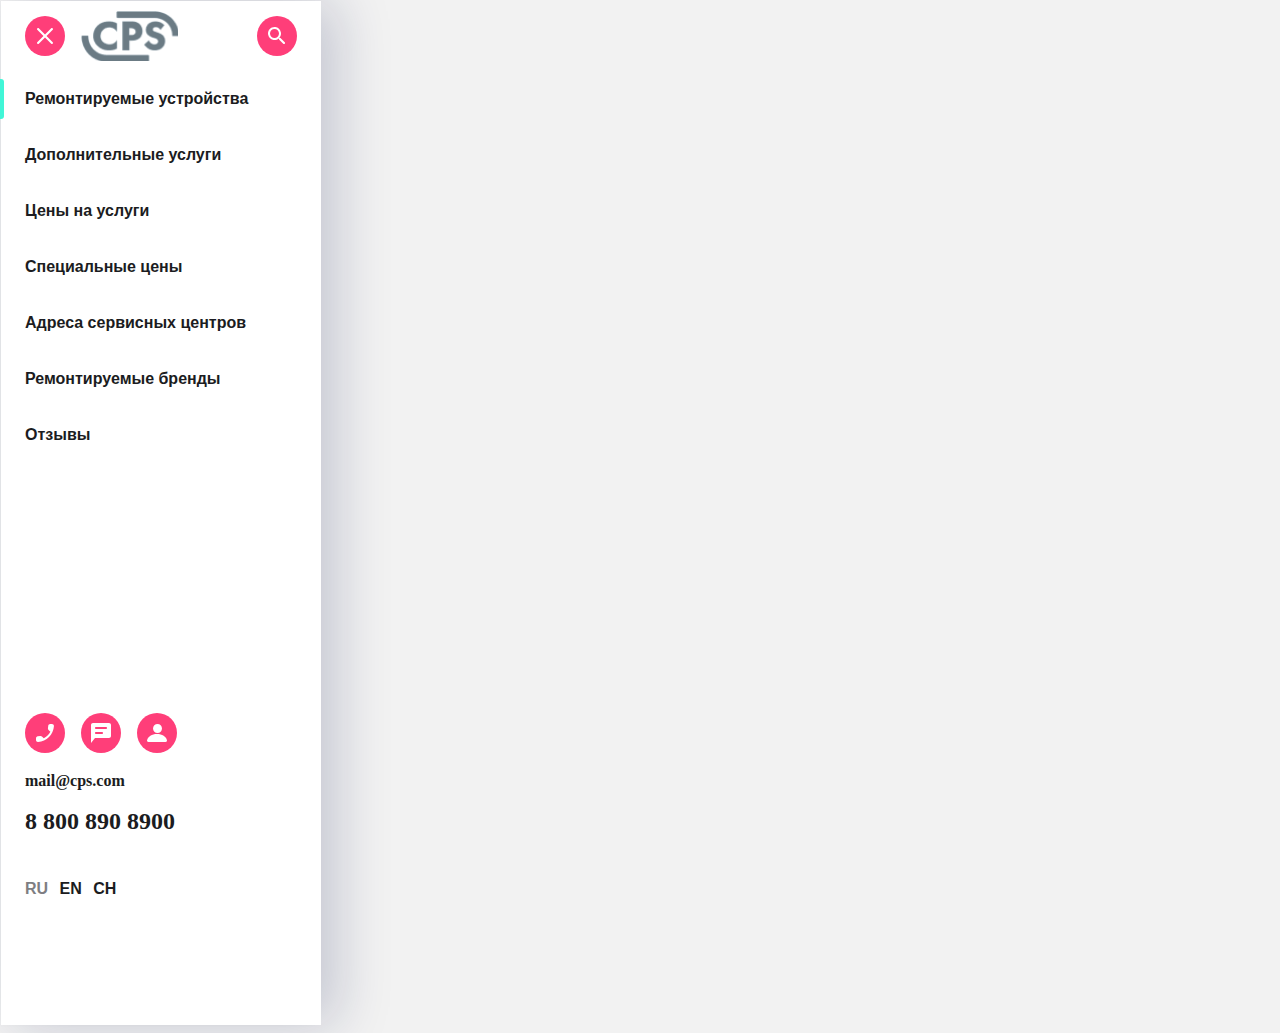
==== 1.4/index.html @ d7deee27 "ev" ====
<!DOCTYPE html>
<html lang="en">
<head>
	<meta charset="UTF-8">
	<meta http-equiv="X-UA-Compatible" content="IE=edge">
	<meta name="viewport" content="width=device-width, initial-scale=1.0">
	<link rel="stylesheet" href="style.css">
	<link rel="stylesheet" href="normalize.css">
	<title>1.4</title>
</head>
<body>
	<main>
		<header class="header">
			<div class="headerLeft">
				<a class="headerLeft__menu" href="#"></a>
				<a class="header__logo" href="#"></a>
			</div>
			<div class="headerRight">
			<a class="headerRight__search" href="#"></a>
		</div>
		</header>
		<div class="menu">
			<div class="menu__active">
				<span class="text__divider"></span>
			<a href="#" class="slideMenuBlock">
				<p class="slideMenuBlock-1__text slideMenuBlock_secondPos">Ремонтируемые устройства</p>
			</a>
		</div>
			<a href="#" class="slideMenuBlock slideMenuBlock_hidden">
				<p class="slideMenuBlock-7__text ">Дополнительные услуги</p>
			</a>
			<a href="#" class="slideMenuBlock">
				<p class="slideMenuBlock-3__text slideMenuBlock_thirdPos">Цены на услуги</p>
			</a>
			<a href="#" class="slideMenuBlock slideMenuBlock_fifthPos">
				<p class="slideMenuBlock-5__text">Специальные цены</p>
			</a>
			<a href="#" class="slideMenuBlock slideMenuBlock_fourthPos">
				<p class="slideMenuBlock-4__text">Адреса сервисных центров</p>
			</a>
			<a href="#" class="slideMenuBlock slideMenuBlock_firstPos">
				<p class="slideMenuBlock-2__text">Ремонтируемые бренды</p>
			</a>
			<a href="#" class="slideMenuBlock slideMenuBlock_sixthPos">
				<p class="slideMenuBlock-6__text ">Отзывы</p>
			</a>
		</div>
		<footer>
			<nav class="footer__menu">
				<a class="footer__menu__tel" href="tel:8 800 890 8900"></a>
		<a class="footer__menu__massage" href="mailto:mail@cps.com"></a>
		<a class="footer__menu__profile" href="#"></a>
			</nav>
			<a class="footer__email" href="mailto:mail@cps.com">mail@cps.com</a>
			<a class="footer__tel" href="tel:8 800 890 8900">8 800 890 8900</a>
		</footer>
	<div class="langPag">
		<a class="langPag__RU" href="#">RU</a>
		<a class="langPag__EN" href="#">EN</a>
		<a class="langPag__CH" href="#">CH</a>
	</div>
	</main>
</body>
</html>
---- 1.4/style.css ----
@font-face {
	font-family: 'TT Lakes';
	src: url(https://webfonts.pro/base-web-fonts/sans-serif-grotesque/897-tt-lakes.html);
}
body {
	min-width: 320px;
	background: #F2F2F2;
	font-family: 'TT Lakes', sans-serif;
}
main {
	width: 320px;
	height: 1024px;
	box-shadow: 0px 0px 2px 2px #B8FFEC;
	margin: -7px auto auto -7px;
	display: flex;
	flex-direction: column;
	background: #FFFFFF;
	box-shadow: -2px 0px 4px rgba(69, 79, 126, 0.02), 16px 0px 52px rgba(14, 24, 80, 0.2);
}
header {
	height: 70px;
	width: 320px;
	display: flex;
	flex-direction: row;
align-items: center;
justify-content: space-between;
}
.headerLeft {
	display: flex;
	flex-direction: row;

}
.headerLeft__menu {
	width: 40px;
	height: 40px;
	border-radius: 50%;
	background: #FF3E79;
	background-image: url(img/x.svg);
	background-repeat: no-repeat;
	background-position-x: center;
	background-position-y: center;
	margin: auto 16px auto 24px;
}
.header__logo {
	background-image: url(img/header__logo.png);
	height: 50.81px;
	width: 96.55px;
}
.headerRight {
	display: flex;
	flex-direction: row;

}
.headerRight__search {
	width: 40px;
	height: 40px;
	border-radius: 50%;
	background: #FF3E79;
	background-image: url(img/headerRight__search.svg);
	background-repeat: no-repeat;
	background-position-x: center;
	background-position-y: center;
	margin: auto 24px auto auto;
}
.menu {
	display: flex;
	flex-direction: column;
}
a {
	text-decoration: none;
	}
.slideMenuBlock {
	margin: auto 16px auto 24px;
	display: flex;
	align-items: center;
	color: #1B1C21;
	box-sizing: border-box;
	font-size: 16px;
	line-height: 24px;
	font-weight: 600;
}
	.menu__active {
		display: flex;
		align-items: center;
		flex-direction: row;
		justify-content: flex-start;
	}
	
		.text__divider {
			width: 6px;
			height: 40px;
			background: #41F6D7;
			border-radius: 20px;	
			margin-left: -3px;
			background-position-x: 30px;
			}
			.menu__active .slideMenuBlock {
				margin: auto 16px auto 21px;
			}
			footer {
		display: flex;
		flex-direction: column;
	
	}
	.footer__menu {
		display: flex;
		padding: 250px 0px 16px 0px;;
		}
	.footer__menu__tel {
		width: 40px;
		height: 40px;
		border-radius: 50%;
		background: #FF3E79;
		background-image: url(img/header__tel.svg);
		background-repeat: no-repeat;
		background-position-x: center;
		background-position-y: center;
		margin-left: 24px;
		}
		.footer__menu__massage {
			width: 40px;
			height: 40px;
			border-radius: 50%;
			background: #FF3E79;
			background-image: url(img/header__massage.svg);
			background-repeat: no-repeat;
			background-position-x: center;
			background-position-y: center;
			margin: 0px 16px 0px 16px;
			}
			.footer__menu__profile {
				width: 40px;
				height: 40px;
				border-radius: 50%;
				background: #FF3E79;
				background-image: url(img/header__profile.svg);
				background-repeat: no-repeat;
				background-position-x: center;
				background-position-y: center;
				}
				.footer__email {
					margin-left: 24px;
					font-family: TT Lakes;
					font-size: 16px;
					line-height: 24px;
					color: #1B1C21;
					font-weight: 700;
				}
				.footer__tel {
					margin: 12px 0px 40px 24px;
					font-family: TT Lakes;
					font-size: 24px;
					line-height: 32px;
					font-weight: 700;
					color: #1B1C21;
				}
				.langPag {
					font-weight: 900;
					color: #1B1C21;
					font-size: 16px;
					line-height: 24px;
				}
			.langPag__RU {
				margin-left: 24px;
				color: #7E7E82;
			}
			.langPag__EN {
                margin: 0px 7px 0px 7px;
				color: #1B1C21;
			}
			.langPag__CH {
				color: #1B1C21;
			}
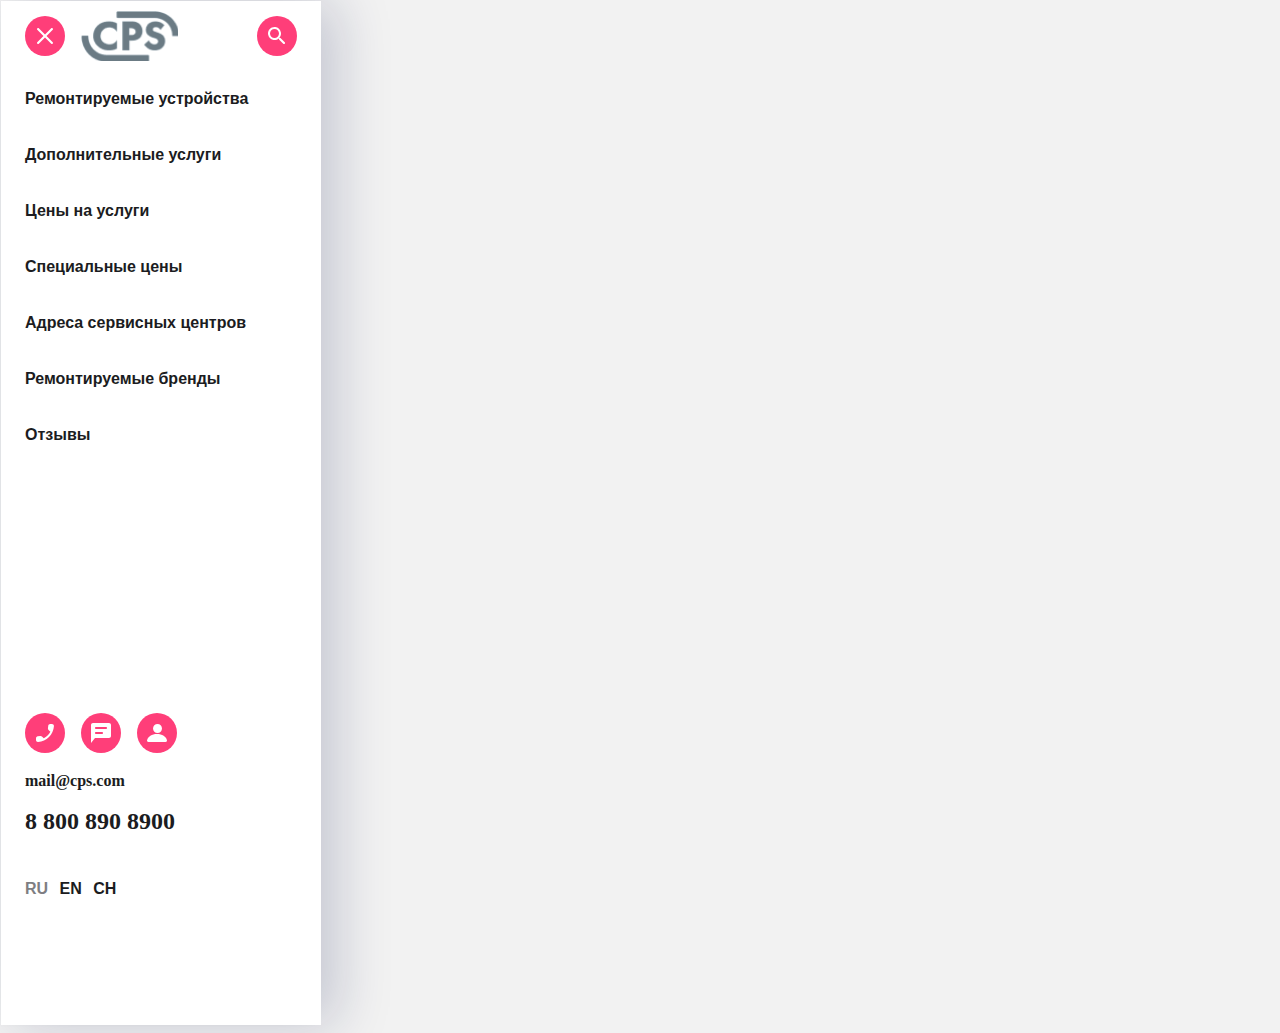
==== commit 0a1be153: "ev2" ====
--- a/1.4/index.html
+++ b/1.4/index.html
@@ -20,13 +20,10 @@
 		</div>
 		</header>
 		<div class="menu">
-			<div class="menu__active">
-				<span class="text__divider"></span>
 			<a href="#" class="slideMenuBlock">
 				<p class="slideMenuBlock-1__text slideMenuBlock_secondPos">Ремонтируемые устройства</p>
 			</a>
-		</div>
-			<a href="#" class="slideMenuBlock slideMenuBlock_hidden">
+				<a href="#" class="slideMenuBlock slideMenuBlock_hidden">
 				<p class="slideMenuBlock-7__text ">Дополнительные услуги</p>
 			</a>
 			<a href="#" class="slideMenuBlock">
--- a/1.4/style.css
+++ b/1.4/style.css
@@ -70,7 +70,8 @@
 	text-decoration: none;
 	}
 .slideMenuBlock {
-	margin: auto 16px auto 24px;
+	margin: auto 16px auto 4px;
+	padding-left: 20px;
 	display: flex;
 	align-items: center;
 	color: #1B1C21;
@@ -79,24 +80,13 @@
 	line-height: 24px;
 	font-weight: 600;
 }
-	.menu__active {
-		display: flex;
-		align-items: center;
-		flex-direction: row;
-		justify-content: flex-start;
-	}
+
+
+		.slideMenuBlock:hover, .slideMenuBlock:focus {
+			box-shadow: -25px 0px 0px -10px #41F6D7;
+		}
+
 	
-		.text__divider {
-			width: 6px;
-			height: 40px;
-			background: #41F6D7;
-			border-radius: 20px;	
-			margin-left: -3px;
-			background-position-x: 30px;
-			}
-			.menu__active .slideMenuBlock {
-				margin: auto 16px auto 21px;
-			}
 			footer {
 		display: flex;
 		flex-direction: column;
